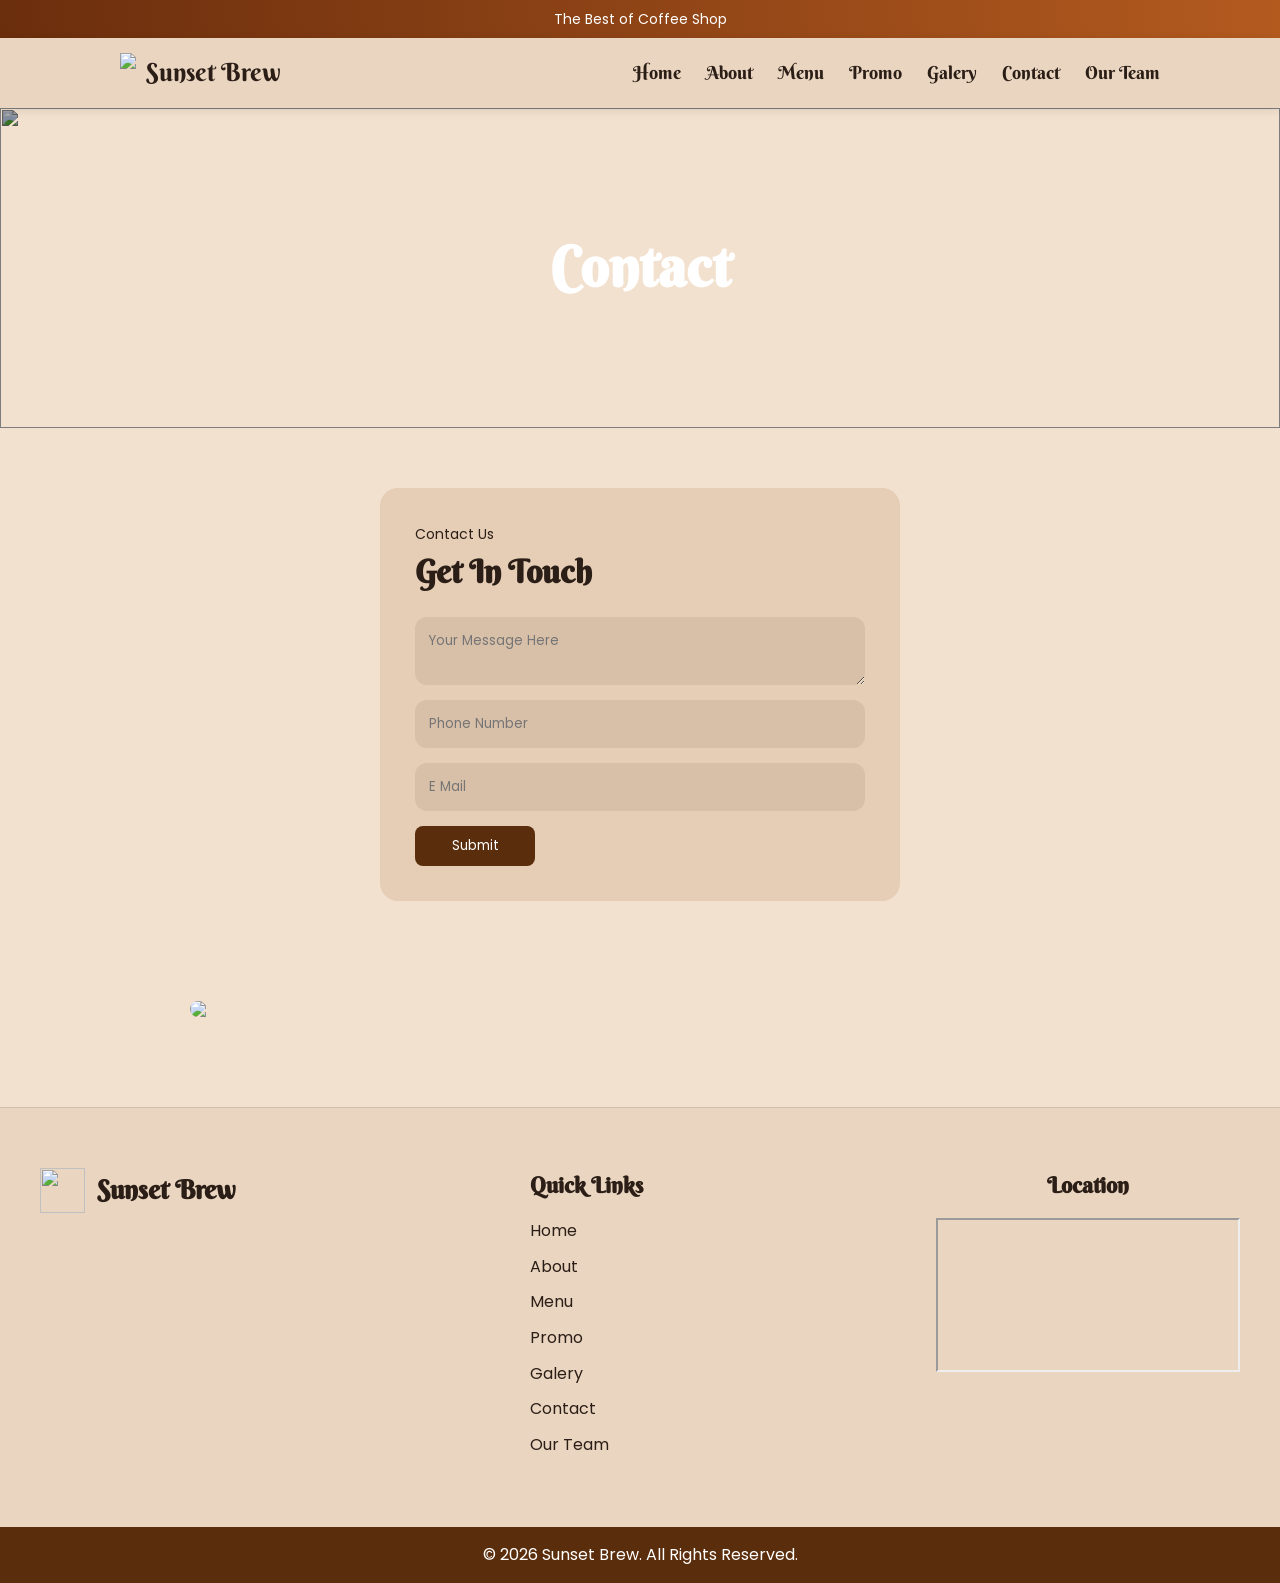
==== contact.html @ fa0aa875 "Add files via upload" ====
<!DOCTYPE html>
<html lang="en">

<head>
    <meta charset="UTF-8">
    <meta name="viewport" content="width=device-width, initial-scale=1.0">
    <title>Contact - Sunset Brew</title>

    <!-- Google Font -->
    <link href="https://fonts.googleapis.com/css2?family=Berkshire+Swash&family=Poppins:wght@300;400;500&display=swap" rel="stylesheet">


    <!-- CSS -->
    <link rel="stylesheet" href="style.css">
    <link rel="stylesheet" href="/contact.css">
</head>

<body>

    <!-- Semua konten dibuat dari JavaScript -->

    <!-- JS -->
    <script src="contact.js"></script>

</body>

</html>
---- style.css ----
/* =========================
   RESET
========================= */

*,
*::before,
*::after{
  margin:0;
  padding:0;
  box-sizing:border-box;
}

html{
  scroll-behavior:smooth;
  -webkit-text-size-adjust:100%;
}

body{
  font-family:"Poppins", sans-serif;
  background:#ead7c3;
  color:#2d2d2d;
  line-height:1.6;
  overflow-x:hidden;
}

/* =========================
   BASE
========================= */

img{
  width:100%;
  display:block;
  height:auto;
}

a{
  text-decoration:none;
  color:inherit;
}

ul{
  list-style:none;
}

.container{
  width:100%;
  max-width:1200px;
  margin:auto;
  padding:0 16px;
}

/* =========================
   TYPOGRAPHY
========================= */

.section-title{
  font-family:"Berkshire Swash", cursive;
  font-size:24px;
  text-align:center;
  margin-bottom:30px;
}

/* =========================
   SECTION
========================= */

.section{
  padding:60px 0;
}

/* =========================
   TOP NAV
========================= */

.top-nav{
  background:#6b3410;
  color:#fff;
  text-align:center;
  padding:6px;
  font-size:12px;
}

/* =========================
   NAVBAR
========================= */

.navbar{
  position:sticky;
  top:0;
  background:#e8cdb1;
  z-index:1000;
  box-shadow:0 2px 10px rgba(0,0,0,0.1);
}

.navbar-container{
  display:flex;
  justify-content:space-between;
  align-items:center;
  padding:14px 0;
}

.logo{
  font-family:"Berkshire Swash", cursive;
  font-size:20px;
}

.nav-menu{
  display:none;
  gap:24px;
}

.nav-menu li{
  cursor:pointer;
}

.menu-btn{
  font-size:24px;
  background:none;
  border:none;
  cursor:pointer;
}

/* MOBILE MENU */

.mobile-menu{
  display:none;
  flex-direction:column;
  background:#e8cdb1;
}

.mobile-menu a{
  padding:14px;
  text-align:center;
  border-top:1px solid #d6bfa6;
  cursor:pointer;
}

/* =========================
   HERO
========================= */

.hero{
  height:70vh;
  min-height:400px;
  display:flex;
  align-items:center;
  justify-content:center;
  text-align:center;
  position:relative;
  background-size:cover;
  background-position:center;
}

.hero-overlay{
  position:absolute;
  inset:0;
  background:rgba(0,0,0,0.4);
}

.hero-content{
  position:relative;
  color:#fff;
}

.hero-title{
  font-family:"Berkshire Swash", cursive;
  font-size:28px;
  margin-bottom:16px;
}

/* =========================
   BUTTON
========================= */

.btn{
  padding:10px 20px;
  border-radius:6px;
  background:#f97316;
  color:#fff;
  border:none;
  cursor:pointer;
}

/* =========================
   MENU
========================= */

.menu-grid{
  display:grid;
  grid-template-columns:1fr;
  gap:18px;
}

.card{
  background:#fff;
  border-radius:14px;
  padding:12px;
  text-align:center;
}

.card img{
  aspect-ratio:3/4;
  object-fit:contain;
  margin-bottom:10px;
}

/* =========================
   GALLERY
========================= */

.gallery-grid{
  display:grid;
  grid-template-columns:1fr 1fr;
  gap:12px;
}

.gallery-grid img{
  aspect-ratio:1/1;
  object-fit:cover;
  border-radius:10px;
}

/* =========================
   CONTACT
========================= */

.contact{
  background:#6b3410;
  color:#fff;
}

.contact-container{
  text-align:center;
}

/* =========================
   PRE FOOTER
========================= */

.pre-footer{
  background:#e8cdb1;
  padding:50px 0;
  text-align:center;
}

  /* =========================
  COPYRIGHT
  ========================= */
  .copyright {
    background: #5a2d0c;
    color: #fff;
    text-align: center;
    padding: 15px;
    font-family: "Poppins", sans-serif;
    cursor: pointer;
  }
  
/* =========================
   TABLET
========================= */

@media (min-width:768px){

  .nav-menu{
    display:flex;
  }

  .menu-btn{
    display:none;
  }

  .hero-title{
    font-size:42px;
  }

  .menu-grid{
    grid-template-columns:repeat(2,1fr);
  }

  .gallery-grid{
    grid-template-columns:repeat(3,1fr);
  }
}

/* =========================
   DESKTOP
========================= */

@media (min-width:1024px){

  .hero-title{
    font-size:56px;
  }

  .menu-grid{
    grid-template-columns:repeat(3,1fr);
  }

  .gallery-grid{
    grid-template-columns:repeat(4,1fr);
  }
}
---- contact.css ----
/* =========================
RESET
========================= */
* {
    margin: 0;
    padding: 0;
    box-sizing: border-box;
  }
  
  /* =========================
  BODY
  ========================= */
  body {
    font-family: "Berkshire Swash", cursive;
    background: #f3e1cf;
    color: #2b1e16;
  }
  
  /* =========================
  CONTAINER GLOBAL 🔥
  ========================= */
  .container {
    max-width: 1200px;
    margin: auto;
    padding: 0 80px;
  }
  
  /* =========================
  GLOBAL HEADING
  ========================= */
  h1, h2, h3, .logo, .menu-item {
    font-family: 'Berkshire Swash', cursive !important;
  }
  
  /* =========================
  TOP BAR
  ========================= */
  .top-bar {
    background: linear-gradient(to right, #6b2e0d, #b35a1f);
    color: #fff;
    text-align: center;
    padding: 8px;
    font-size: 14px;
    font-family: "Poppins", sans-serif;
  }
  
  /* =========================
  NAVBAR
  ========================= */
  .navbar {
    background: #e9d5c0;
    padding: 15px 0; /* ⬅️ hanya atas bawah */
  }
  
  .navbar .container {
    display: flex;
    justify-content: space-between;
    align-items: center;
  }
  
  .logo {
    display: flex;
    align-items: center;
    gap: 10px;
    font-size: 25px;
  }
  
  .logo img {
    height: 40px;
    width: auto;
    object-fit: contain;
  }
  
  .nav-menu {
    display: flex;
    gap: 25px;
  }
  
  .nav-menu a {
    text-decoration: none;
    color: #2b1e16;
    font-size: 18px;
  }
  
  .nav-menu a:hover {
    color: #b35a1f;
  }
  
  .hamburger {
    font-size: 24px;
    cursor: pointer;
    display: none;
  }
  
  /* =========================
  SIDEBAR
  ========================= */
  .sidebar {
    position: fixed;
    top: 0;
    right: -100%;
    width: 100%;
    height: 100%;
    background: #e9d5c0;
    display: flex;
    flex-direction: column;
    justify-content: center;
    transition: 0.4s; Poppins, sans-serif;
    z-index: 999;
    font-family: 
  }
  
  .sidebar.active {
    right: 0;
  }
  
  .menu-item {
    text-align: center;
    padding: 20px;
    font-size: 24px;
    border-bottom: 1px solid #d2bfa9;
  }
  
  /* =========================
  HERO
  ========================= */
  .hero-contact {
    position: relative;
    height: 320px;
  }
  
  .hero-contact img {
    width: 100%;
    height: 100%;
    object-fit: cover;
    filter: brightness(65%);
  }
  
  .hero-contact h1 {
    position: absolute;
    top: 50%;
    left: 50%;
    transform: translate(-50%, -50%);
    font-size: 56px;
    color: #fff;
  }
  
  /* =========================
  CONTACT
  ========================= */
  .contact-section {
    display: flex;
    justify-content: center;
    padding: 60px 20px;
  }
  
  .contact-box {
    background: #e5cdb6;
    padding: 35px;
    border-radius: 18px;
    width: 100%;
    max-width: 520px;
  }
  
  .contact-box p {
    font-size: 14px;
    font-family: "Poppins", sans-serif;
  }
  
  .contact-box h2 {
    font-size: 32px;
    margin-bottom: 20px;
  }
  
  .contact-box form {
    display: flex;
    flex-direction: column;
    gap: 15px;
  }
  
  .contact-box textarea,
  .contact-box input {
    padding: 14px;
    border: none;
    border-radius: 12px;
    background: #d8bfa8;
    font-family: "Poppins", sans-serif;
  }
  
  .contact-box button {
    width: 120px;
    padding: 10px;
    background: #5a2d0c;
    color: #fff;
    border: none;
    border-radius: 8px;
    cursor: pointer;
    font-family: "Poppins", sans-serif;
  }
  
  .contact-box button:hover {
    background: #3d1e08;
  }
  
  /* =========================
  IMAGE
  ========================= */
  .coffee-image {
    display: flex;
    justify-content: center;
    padding: 40px 20px;
  }
  
  .coffee-image img {
    width: 100%;
    max-width: 900px;
    border-radius: 10px;
  }
  
  /* =========================
  FOOTER (SEJAJAR 🔥)
  ========================= */
  .footer {
    background: #e9d5c0;
    margin-top: 50px;
    border-top: 1px solid rgba(0,0,0,0.1);
  }
  
  .footer-container {
    display: flex;
    justify-content: space-between;
    align-items: start; /* ⬅️ ini bikin sejajar atas-bawah */
    padding: 60px 0;
    gap: 60px;
    flex-wrap: wrap;
  }
  
  .footer-container > div:nth-child(1) {
    justify-content: flex-start;
  }
  
  .footer-container > div:nth-child(2) {
    text-align: start;
  }
  
  .footer-container > div:nth-child(3) {
    display: flex;
    flex-direction: column;
    align-items: center;
  }

  /* BRAND */
  .footer-brand {
    display: flex;
    align-items: center;
    gap: 12px;
  }
  
  .footer-brand img {
    width: 45px;
    height: 45px;
    object-fit: contain;
  }
  
  .footer-brand h3 {
    font-size: 26px;
  }
  
  /* TITLES */
  .footer h4 {
    font-size: 22px;
    margin-bottom: 15px;
  }
  
  /* LINKS */
  .footer ul {
    list-style: none;
  }
  
  .footer ul li {
    margin-bottom: 10px;
    font-family: "Poppins", sans-serif;
    cursor: pointer;
    transition: 0.3s;
  }
  
  .footer ul li:hover {
    color: #b35a1f;
    transform: translateX(5px);
  }
  
  /* MAP */
  .map {
    display: flex;
    flex-direction: column;
    align-items: flex-end;
  }
  
  /* =========================
  COPYRIGHT
  ========================= */
  .copyright {
    background: #5a2d0c;
    color: #fff;
    text-align: center;
    padding: 15px;
    font-family: "Poppins", sans-serif;
  }
  
  /* =========================
  RESPONSIVE
  ========================= */
  @media (max-width: 768px) {
  
    .container {
      padding: 0 20px;
    }
  
    .nav-menu {
      display: none;
    }
  
    .hamburger {
      display: block;
    }
  
    .logo img {
      height: 35px;
    }
  
    .hero-contact {
      height: 250px;
    }
  
    .hero-contact h1 {
      font-size: 42px;
    }
  
    .footer-container {
      flex-direction: column;
      align-items: center;
      text-align: center;
    }
  
    .footer-brand {
      justify-content: center;
    }
  }
  
  @media (max-width: 480px) {
  
    .hero-contact {
      height: 200px;
    }
  
    .hero-contact h1 {
      font-size: 32px;
    }
  
    .contact-box {
      padding: 25px;
    }
  
    .contact-box h2 {
      font-size: 26px;
    }
  
    .contact-box button {
      width: 100%;
    }
  }
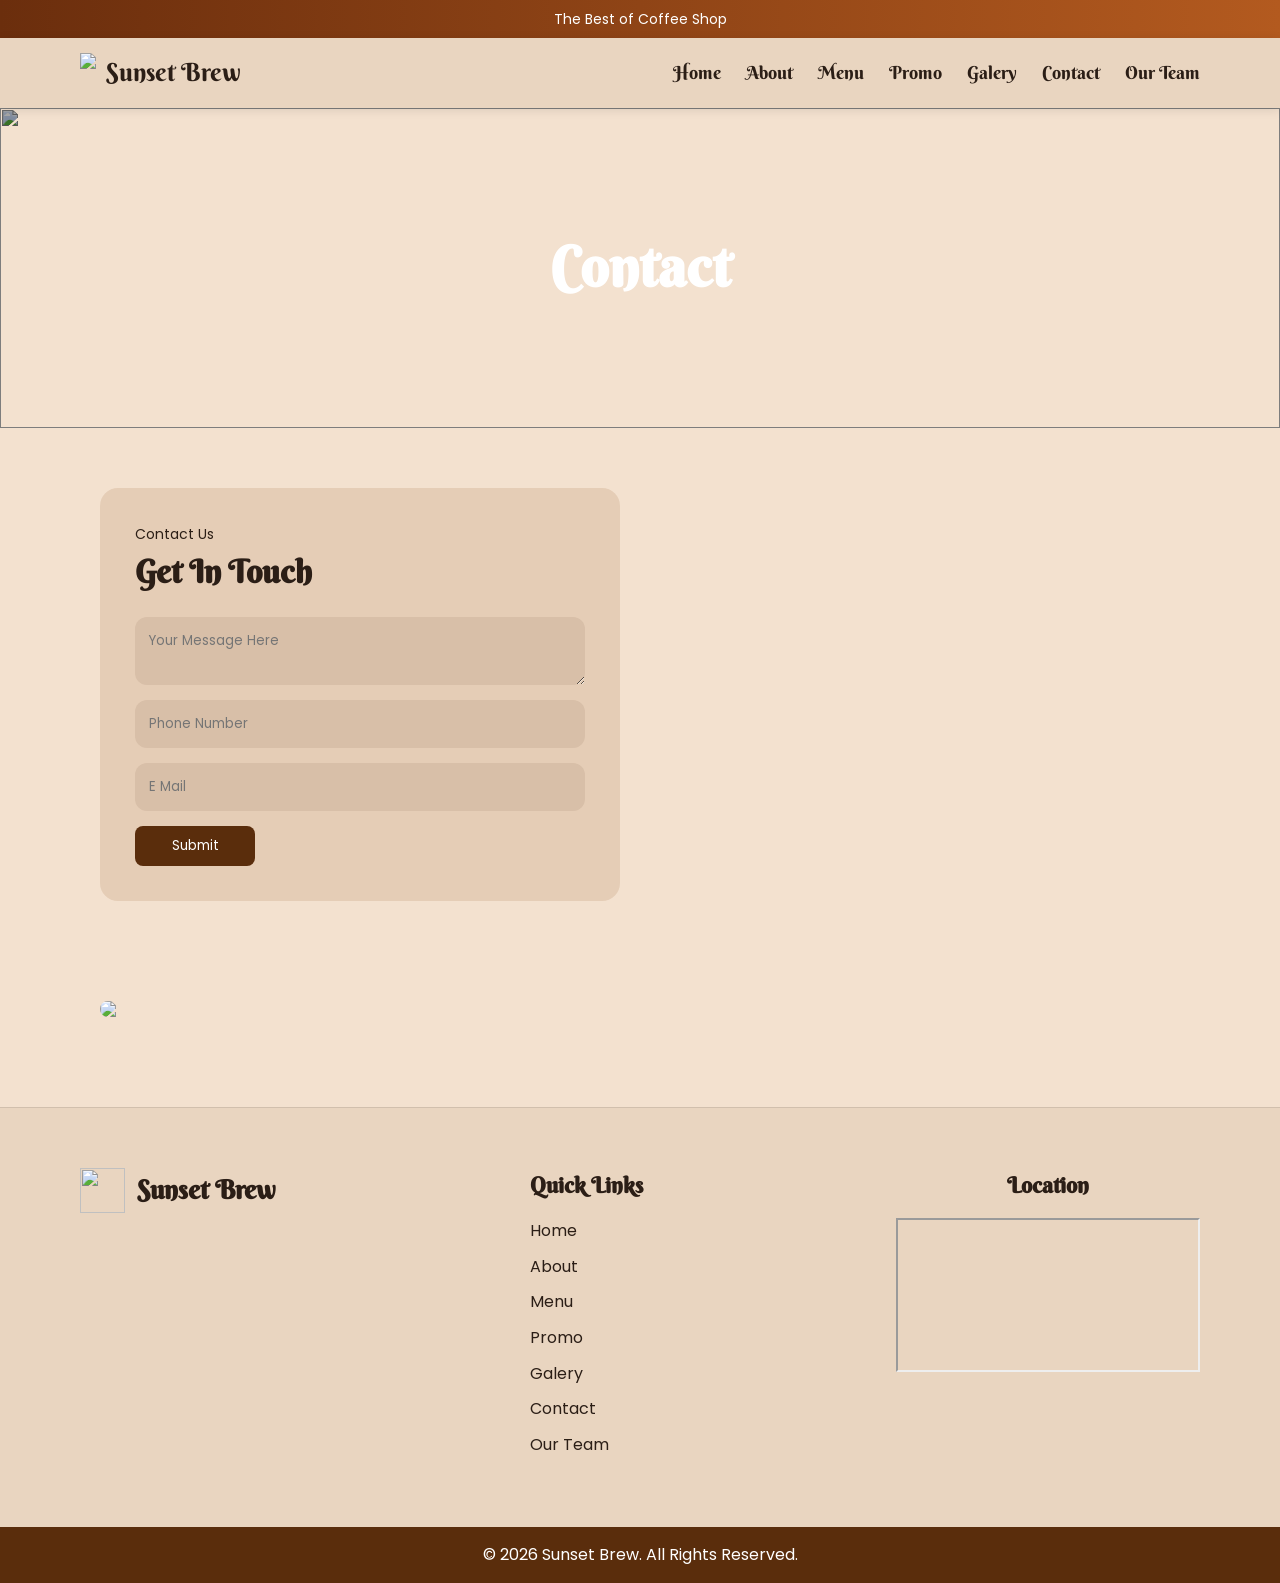
==== commit 350f6ae8: "Update contact.html" ====
--- a/contact.html
+++ b/contact.html
@@ -5,6 +5,7 @@
     <meta charset="UTF-8">
     <meta name="viewport" content="width=device-width, initial-scale=1.0">
     <title>Contact - Sunset Brew</title>
+    <link rel="icon" type="image/x-icon" href="https://raw.githubusercontent.com/FebrianyRenata02/sunset-brew25/refs/heads/main/Sunset_Brew.png" />
 
     <!-- Google Font -->
     <link href="https://fonts.googleapis.com/css2?family=Berkshire+Swash&family=Poppins:wght@300;400;500&display=swap" rel="stylesheet">
@@ -24,4 +25,4 @@
 
 </body>
 
-</html>+</html>
--- a/contact.css
+++ b/contact.css
@@ -20,7 +20,7 @@
   CONTAINER GLOBAL 🔥
   ========================= */
   .container {
-    max-width: 1200px;
+    max-width: 1300px;
     margin: auto;
     padding: 0 80px;
   }
@@ -229,10 +229,14 @@
   .footer-container {
     display: flex;
     justify-content: space-between;
-    align-items: start; /* ⬅️ ini bikin sejajar atas-bawah */
-    padding: 60px 0;
+    align-items: flex-start;
+  
+    /* 🔥 KUNCI SEJAJAR NAVBAR */
+    max-width: 1300px;
+    margin: 0 auto;
+    padding: 60px 80px;
+  
     gap: 60px;
-    flex-wrap: wrap;
   }
   
   .footer-container > div:nth-child(1) {
@@ -368,4 +372,4 @@
     .contact-box button {
       width: 100%;
     }
-  }+  }
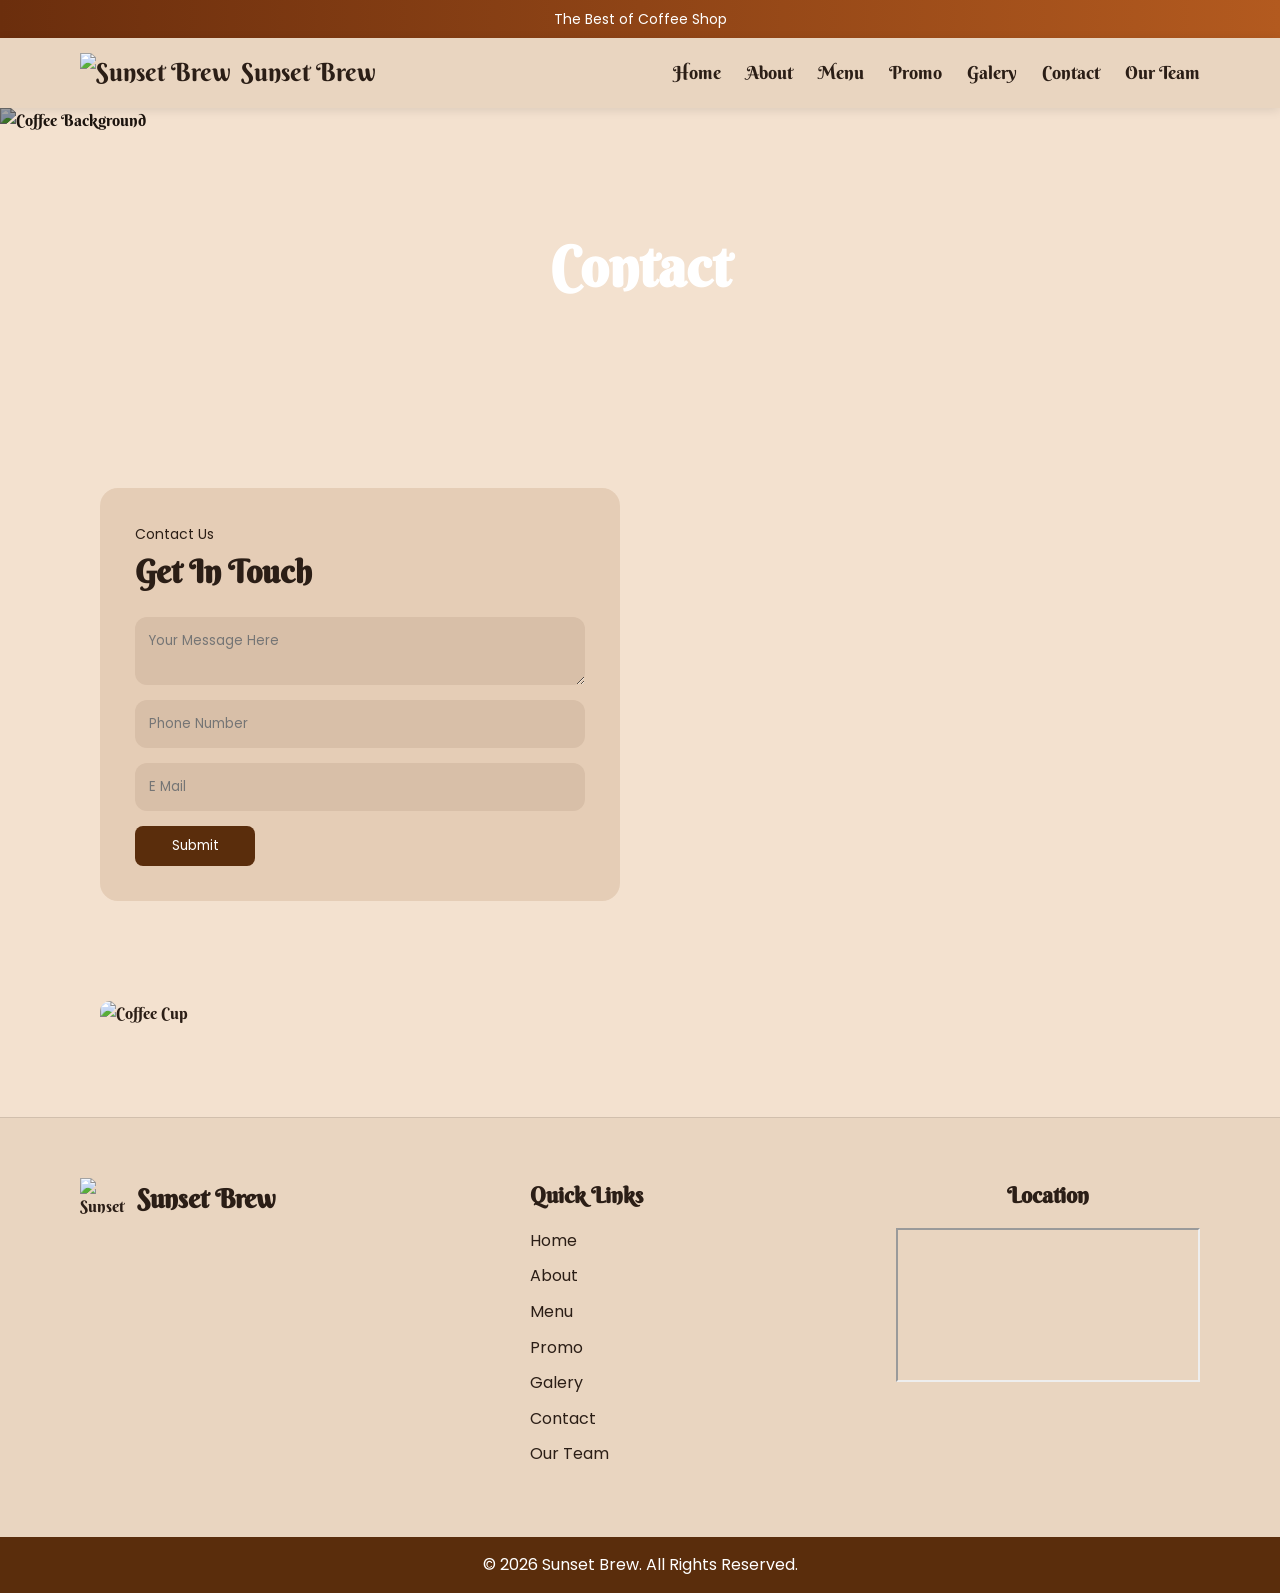
==== commit 4fb809e1: "Add files via upload" ====
--- a/contact.html
+++ b/contact.html
@@ -4,25 +4,27 @@
 <head>
     <meta charset="UTF-8">
     <meta name="viewport" content="width=device-width, initial-scale=1.0">
+
     <title>Contact - Sunset Brew</title>
-    <link rel="icon" type="image/x-icon" href="https://raw.githubusercontent.com/FebrianyRenata02/sunset-brew25/refs/heads/main/Sunset_Brew.png" />
+
+    <!-- Favicon -->
+    <link rel="icon" type="image/x-icon" href="https://raw.githubusercontent.com/FebrianyRenata02/sunset-brew25/refs/heads/main/Sunset_Brew.png">
 
     <!-- Google Font -->
     <link href="https://fonts.googleapis.com/css2?family=Berkshire+Swash&family=Poppins:wght@300;400;500&display=swap" rel="stylesheet">
 
-
     <!-- CSS -->
     <link rel="stylesheet" href="style.css">
-    <link rel="stylesheet" href="/contact.css">
+    <link rel="stylesheet" href="contact.css">
+
+    <!-- JavaScript -->
+    <script src="contact.js" defer></script>
 </head>
 
 <body>
 
-    <!-- Semua konten dibuat dari JavaScript -->
-
-    <!-- JS -->
-    <script src="contact.js"></script>
+    <!-- Semua isi halaman Contact dibuat dari contact.js -->
 
 </body>
 
-</html>
+</html>
